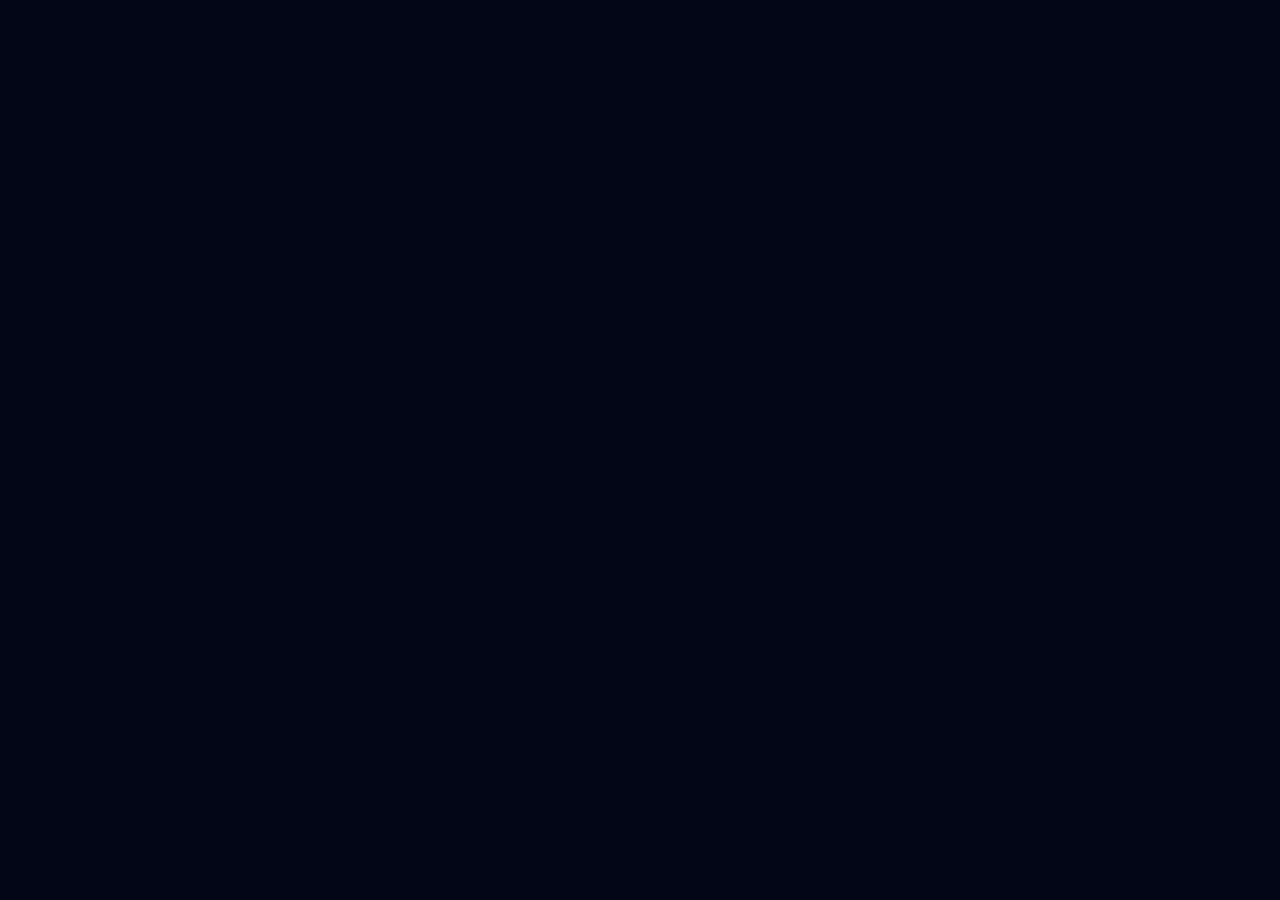
==== index.html @ 446ee35f "added no cache for md content" ====
<!doctype html>
<html lang="en" class="dark scroll-smooth">

<head>
  <meta charset="UTF-8" />
  <meta name="viewport" content="width=device-width, initial-scale=1.0" />
  <meta http-equiv="Cache-Control" content="no-cache, no-store, must-revalidate" />
  <meta http-equiv="Pragma" content="no-cache" />
  <meta http-equiv="Expires" content="0" />
  <title>CVPPA 2026 Workshop</title>
  <script type="module" crossorigin src="/assets/index-CackRvI7.js"></script>
  <link rel="stylesheet" crossorigin href="/assets/index-BzkbfBLU.css">
</head>

<body>
  <div id="root"></div>
</body>

</html>
---- assets/index-BzkbfBLU.css ----
*,:before,:after,::backdrop{--tw-border-spacing-x:0;--tw-border-spacing-y:0;--tw-translate-x:0;--tw-translate-y:0;--tw-rotate:0;--tw-skew-x:0;--tw-skew-y:0;--tw-scale-x:1;--tw-scale-y:1;--tw-pan-x: ;--tw-pan-y: ;--tw-pinch-zoom: ;--tw-scroll-snap-strictness:proximity;--tw-gradient-from-position: ;--tw-gradient-via-position: ;--tw-gradient-to-position: ;--tw-ordinal: ;--tw-slashed-zero: ;--tw-numeric-figure: ;--tw-numeric-spacing: ;--tw-numeric-fraction: ;--tw-ring-inset: ;--tw-ring-offset-width:0px;--tw-ring-offset-color:#fff;--tw-ring-color:#3b82f680;--tw-ring-offset-shadow:0 0 #0000;--tw-ring-shadow:0 0 #0000;--tw-shadow:0 0 #0000;--tw-shadow-colored:0 0 #0000;--tw-blur: ;--tw-brightness: ;--tw-contrast: ;--tw-grayscale: ;--tw-hue-rotate: ;--tw-invert: ;--tw-saturate: ;--tw-sepia: ;--tw-drop-shadow: ;--tw-backdrop-blur: ;--tw-backdrop-brightness: ;--tw-backdrop-contrast: ;--tw-backdrop-grayscale: ;--tw-backdrop-hue-rotate: ;--tw-backdrop-invert: ;--tw-backdrop-opacity: ;--tw-backdrop-saturate: ;--tw-backdrop-sepia: ;--tw-contain-size: ;--tw-contain-layout: ;--tw-contain-paint: ;--tw-contain-style: }*,:before,:after{box-sizing:border-box;border:0 solid #e5e7eb}:before,:after{--tw-content:""}html,:host{-webkit-text-size-adjust:100%;tab-size:4;font-feature-settings:normal;font-variation-settings:normal;-webkit-tap-highlight-color:transparent;font-family:ui-sans-serif,system-ui,sans-serif,Apple Color Emoji,Segoe UI Emoji,Segoe UI Symbol,Noto Color Emoji;line-height:1.5}body{line-height:inherit;margin:0}hr{height:0;color:inherit;border-top-width:1px}abbr:where([title]){-webkit-text-decoration:underline dotted;text-decoration:underline dotted}h1,h2,h3,h4,h5,h6{font-size:inherit;font-weight:inherit}a{color:inherit;-webkit-text-decoration:inherit;text-decoration:inherit}b,strong{font-weight:bolder}code,kbd,samp,pre{font-feature-settings:normal;font-variation-settings:normal;font-family:ui-monospace,SFMono-Regular,Menlo,Monaco,Consolas,Liberation Mono,Courier New,monospace;font-size:1em}small{font-size:80%}sub,sup{vertical-align:baseline;font-size:75%;line-height:0;position:relative}sub{bottom:-.25em}sup{top:-.5em}table{text-indent:0;border-color:inherit;border-collapse:collapse}button,input,optgroup,select,textarea{font-feature-settings:inherit;font-variation-settings:inherit;font-family:inherit;font-size:100%;font-weight:inherit;line-height:inherit;letter-spacing:inherit;color:inherit;margin:0;padding:0}button,select{text-transform:none}button,input:where([type=button]),input:where([type=reset]),input:where([type=submit]){-webkit-appearance:button;background-color:#0000;background-image:none}:-moz-focusring{outline:auto}:-moz-ui-invalid{box-shadow:none}progress{vertical-align:baseline}::-webkit-inner-spin-button{height:auto}::-webkit-outer-spin-button{height:auto}[type=search]{-webkit-appearance:textfield;outline-offset:-2px}::-webkit-search-decoration{-webkit-appearance:none}::-webkit-file-upload-button{-webkit-appearance:button;font:inherit}summary{display:list-item}blockquote,dl,dd,h1,h2,h3,h4,h5,h6,hr,figure,p,pre{margin:0}fieldset{margin:0;padding:0}legend{padding:0}ol,ul,menu{margin:0;padding:0;list-style:none}dialog{padding:0}textarea{resize:vertical}input::-moz-placeholder{opacity:1;color:#9ca3af}textarea::-moz-placeholder{opacity:1;color:#9ca3af}input::placeholder,textarea::placeholder{opacity:1;color:#9ca3af}button,[role=button]{cursor:pointer}:disabled{cursor:default}img,svg,video,canvas,audio,iframe,embed,object{vertical-align:middle;display:block}img,video{max-width:100%;height:auto}[hidden]:where(:not([hidden=until-found])){display:none}body{--tw-bg-opacity:1;background-color:rgb(255 255 255/var(--tw-bg-opacity,1));--tw-text-opacity:1;min-height:100vh;color:rgb(15 23 42/var(--tw-text-opacity,1));transition-property:color,background-color,border-color,text-decoration-color,fill,stroke;transition-duration:.3s;transition-timing-function:cubic-bezier(.4,0,.2,1);overflow-x:hidden}body:is(.dark *){--tw-bg-opacity:1;background-color:rgb(2 6 23/var(--tw-bg-opacity,1));--tw-text-opacity:1;color:rgb(241 245 249/var(--tw-text-opacity,1))}.sr-only{clip:rect(0, 0, 0, 0);white-space:nowrap;border-width:0;width:1px;height:1px;margin:-1px;padding:0;position:absolute;overflow:hidden}.sticky{position:sticky}.top-0{top:0}.z-50{z-index:50}.mx-auto{margin-left:auto;margin-right:auto}.my-10{margin-top:2.5rem;margin-bottom:2.5rem}.my-6{margin-top:1.5rem;margin-bottom:1.5rem}.my-8{margin-top:2rem;margin-bottom:2rem}.mb-0{margin-bottom:0}.mb-10{margin-bottom:2.5rem}.mb-3{margin-bottom:.75rem}.mb-4{margin-bottom:1rem}.mb-6{margin-bottom:1.5rem}.mb-8{margin-bottom:2rem}.ml-10{margin-left:2.5rem}.mt-12{margin-top:3rem}.mt-2{margin-top:.5rem}.mt-8{margin-top:2rem}.block{display:block}.inline-block{display:inline-block}.flex{display:flex}.inline-flex{display:inline-flex}.table{display:table}.grid{display:grid}.hidden{display:none}.h-16{height:4rem}.h-8{height:2rem}.h-\[250px\]{height:250px}.min-h-screen{min-height:100vh}.w-8{width:2rem}.w-\[250px\]{width:250px}.w-full{width:100%}.min-w-0{min-width:0}.min-w-full{min-width:100%}.max-w-7xl{max-width:80rem}.max-w-none{max-width:none}.flex-1{flex:1}.flex-shrink-0,.shrink-0{flex-shrink:0}@keyframes fadeIn{0%{opacity:0;transform:translateY(10px)}to{opacity:1;transform:none}}.animate-fadeIn{animation:.4s ease-out forwards fadeIn}@keyframes spin{to{transform:rotate(360deg)}}.animate-spin{animation:1s linear infinite spin}.scroll-mt-24{scroll-margin-top:6rem}.list-decimal{list-style-type:decimal}.list-disc{list-style-type:disc}.grid-cols-1{grid-template-columns:repeat(1,minmax(0,1fr))}.flex-col{flex-direction:column}.items-start{align-items:flex-start}.items-center{align-items:center}.justify-center{justify-content:center}.justify-between{justify-content:space-between}.gap-5{gap:1.25rem}.gap-8{gap:2rem}.space-x-2>:not([hidden])~:not([hidden]){--tw-space-x-reverse:0;margin-right:calc(.5rem * var(--tw-space-x-reverse));margin-left:calc(.5rem * calc(1 - var(--tw-space-x-reverse)))}.space-x-4>:not([hidden])~:not([hidden]){--tw-space-x-reverse:0;margin-right:calc(1rem * var(--tw-space-x-reverse));margin-left:calc(1rem * calc(1 - var(--tw-space-x-reverse)))}.space-y-1>:not([hidden])~:not([hidden]){--tw-space-y-reverse:0;margin-top:calc(.25rem * calc(1 - var(--tw-space-y-reverse)));margin-bottom:calc(.25rem * var(--tw-space-y-reverse))}.space-y-2>:not([hidden])~:not([hidden]){--tw-space-y-reverse:0;margin-top:calc(.5rem * calc(1 - var(--tw-space-y-reverse)));margin-bottom:calc(.5rem * var(--tw-space-y-reverse))}.space-y-3>:not([hidden])~:not([hidden]){--tw-space-y-reverse:0;margin-top:calc(.75rem * calc(1 - var(--tw-space-y-reverse)));margin-bottom:calc(.75rem * var(--tw-space-y-reverse))}.divide-y>:not([hidden])~:not([hidden]){--tw-divide-y-reverse:0;border-top-width:calc(1px * calc(1 - var(--tw-divide-y-reverse)));border-bottom-width:calc(1px * var(--tw-divide-y-reverse))}.divide-slate-200>:not([hidden])~:not([hidden]){--tw-divide-opacity:1;border-color:rgb(226 232 240/var(--tw-divide-opacity,1))}.overflow-x-auto{overflow-x:auto}.overflow-x-clip{overflow-x:clip}.scroll-smooth{scroll-behavior:smooth}.rounded{border-radius:.25rem}.rounded-2xl{border-radius:1rem}.rounded-full{border-radius:9999px}.rounded-lg{border-radius:.5rem}.rounded-md{border-radius:.375rem}.rounded-xl{border-radius:.75rem}.rounded-r-lg{border-top-right-radius:.5rem;border-bottom-right-radius:.5rem}.border{border-width:1px}.border-4{border-width:4px}.border-b{border-bottom-width:1px}.border-l-4{border-left-width:4px}.border-blue-500{--tw-border-opacity:1;border-color:rgb(59 130 246/var(--tw-border-opacity,1))}.border-slate-200{--tw-border-opacity:1;border-color:rgb(226 232 240/var(--tw-border-opacity,1))}.border-slate-300{--tw-border-opacity:1;border-color:rgb(203 213 225/var(--tw-border-opacity,1))}.border-t-blue-600{--tw-border-opacity:1;border-top-color:rgb(37 99 235/var(--tw-border-opacity,1))}.bg-green-700{--tw-bg-opacity:1;background-color:rgb(21 128 61/var(--tw-bg-opacity,1))}.bg-red-50{--tw-bg-opacity:1;background-color:rgb(254 242 242/var(--tw-bg-opacity,1))}.bg-slate-100{--tw-bg-opacity:1;background-color:rgb(241 245 249/var(--tw-bg-opacity,1))}.bg-slate-50{--tw-bg-opacity:1;background-color:rgb(248 250 252/var(--tw-bg-opacity,1))}.bg-white{--tw-bg-opacity:1;background-color:rgb(255 255 255/var(--tw-bg-opacity,1))}.bg-white\/80{background-color:#fffc}.bg-gradient-to-r{background-image:linear-gradient(to right, var(--tw-gradient-stops))}.from-blue-600{--tw-gradient-from:#2563eb var(--tw-gradient-from-position);--tw-gradient-to:#2563eb00 var(--tw-gradient-to-position);--tw-gradient-stops:var(--tw-gradient-from), var(--tw-gradient-to)}.to-indigo-600{--tw-gradient-to:#4f46e5 var(--tw-gradient-to-position)}.bg-clip-text{-webkit-background-clip:text;background-clip:text}.object-cover{-o-object-fit:cover;object-fit:cover}.p-2{padding:.5rem}.p-4{padding:1rem}.p-6{padding:1.5rem}.px-1\.5{padding-left:.375rem;padding-right:.375rem}.px-2{padding-left:.5rem;padding-right:.5rem}.px-3{padding-left:.75rem;padding-right:.75rem}.px-4{padding-left:1rem;padding-right:1rem}.px-5{padding-left:1.25rem;padding-right:1.25rem}.py-0\.5{padding-top:.125rem;padding-bottom:.125rem}.py-1{padding-top:.25rem;padding-bottom:.25rem}.py-2{padding-top:.5rem;padding-bottom:.5rem}.py-20{padding-top:5rem;padding-bottom:5rem}.py-4{padding-top:1rem;padding-bottom:1rem}.py-8{padding-top:2rem;padding-bottom:2rem}.pb-2{padding-bottom:.5rem}.pb-3{padding-bottom:.75rem}.pl-2{padding-left:.5rem}.pl-4{padding-left:1rem}.pl-6{padding-left:1.5rem}.pt-2{padding-top:.5rem}.text-left{text-align:left}.text-center{text-align:center}.font-mono{font-family:ui-monospace,SFMono-Regular,Menlo,Monaco,Consolas,Liberation Mono,Courier New,monospace}.font-sans{font-family:ui-sans-serif,system-ui,sans-serif,Apple Color Emoji,Segoe UI Emoji,Segoe UI Symbol,Noto Color Emoji}.text-2xl{font-size:1.5rem;line-height:2rem}.text-4xl{font-size:2.25rem;line-height:2.5rem}.text-base{font-size:1rem;line-height:1.5rem}.text-lg{font-size:1.125rem;line-height:1.75rem}.text-sm{font-size:.875rem;line-height:1.25rem}.text-xl{font-size:1.25rem;line-height:1.75rem}.font-bold{font-weight:700}.font-extrabold{font-weight:800}.font-medium{font-weight:500}.font-semibold{font-weight:600}.uppercase{text-transform:uppercase}.italic{font-style:italic}.leading-relaxed{line-height:1.625}.tracking-tight{letter-spacing:-.025em}.tracking-wider{letter-spacing:.05em}.text-blue-600{--tw-text-opacity:1;color:rgb(37 99 235/var(--tw-text-opacity,1))}.text-pink-600{--tw-text-opacity:1;color:rgb(219 39 119/var(--tw-text-opacity,1))}.text-red-700{--tw-text-opacity:1;color:rgb(185 28 28/var(--tw-text-opacity,1))}.text-red-800{--tw-text-opacity:1;color:rgb(153 27 27/var(--tw-text-opacity,1))}.text-slate-400{--tw-text-opacity:1;color:rgb(148 163 184/var(--tw-text-opacity,1))}.text-slate-500{--tw-text-opacity:1;color:rgb(100 116 139/var(--tw-text-opacity,1))}.text-slate-600{--tw-text-opacity:1;color:rgb(71 85 105/var(--tw-text-opacity,1))}.text-slate-700{--tw-text-opacity:1;color:rgb(51 65 85/var(--tw-text-opacity,1))}.text-slate-800{--tw-text-opacity:1;color:rgb(30 41 59/var(--tw-text-opacity,1))}.text-slate-900{--tw-text-opacity:1;color:rgb(15 23 42/var(--tw-text-opacity,1))}.text-transparent{color:#0000}.text-white{--tw-text-opacity:1;color:rgb(255 255 255/var(--tw-text-opacity,1))}.shadow-sm{--tw-shadow:0 1px 2px 0 #0000000d;--tw-shadow-colored:0 1px 2px 0 var(--tw-shadow-color);box-shadow:var(--tw-ring-offset-shadow,0 0 #0000), var(--tw-ring-shadow,0 0 #0000), var(--tw-shadow)}.ring-4{--tw-ring-offset-shadow:var(--tw-ring-inset) 0 0 0 var(--tw-ring-offset-width) var(--tw-ring-offset-color);--tw-ring-shadow:var(--tw-ring-inset) 0 0 0 calc(4px + var(--tw-ring-offset-width)) var(--tw-ring-color);box-shadow:var(--tw-ring-offset-shadow), var(--tw-ring-shadow), var(--tw-shadow,0 0 #0000)}.ring-slate-200{--tw-ring-opacity:1;--tw-ring-color:rgb(226 232 240/var(--tw-ring-opacity,1))}.backdrop-blur-md{--tw-backdrop-blur:blur(12px);-webkit-backdrop-filter:var(--tw-backdrop-blur) var(--tw-backdrop-brightness) var(--tw-backdrop-contrast) var(--tw-backdrop-grayscale) var(--tw-backdrop-hue-rotate) var(--tw-backdrop-invert) var(--tw-backdrop-opacity) var(--tw-backdrop-saturate) var(--tw-backdrop-sepia);backdrop-filter:var(--tw-backdrop-blur) var(--tw-backdrop-brightness) var(--tw-backdrop-contrast) var(--tw-backdrop-grayscale) var(--tw-backdrop-hue-rotate) var(--tw-backdrop-invert) var(--tw-backdrop-opacity) var(--tw-backdrop-saturate) var(--tw-backdrop-sepia)}.transition-colors{transition-property:color,background-color,border-color,text-decoration-color,fill,stroke;transition-duration:.15s;transition-timing-function:cubic-bezier(.4,0,.2,1)}.transition-shadow{transition-property:box-shadow;transition-duration:.15s;transition-timing-function:cubic-bezier(.4,0,.2,1)}.duration-200{transition-duration:.2s}.duration-300{transition-duration:.3s}.hover\:bg-green-800:hover{--tw-bg-opacity:1;background-color:rgb(22 101 52/var(--tw-bg-opacity,1))}.hover\:bg-slate-100:hover{--tw-bg-opacity:1;background-color:rgb(241 245 249/var(--tw-bg-opacity,1))}.hover\:bg-slate-50:hover{--tw-bg-opacity:1;background-color:rgb(248 250 252/var(--tw-bg-opacity,1))}.hover\:text-blue-600:hover{--tw-text-opacity:1;color:rgb(37 99 235/var(--tw-text-opacity,1))}.hover\:text-slate-500:hover{--tw-text-opacity:1;color:rgb(100 116 139/var(--tw-text-opacity,1))}.hover\:text-slate-900:hover{--tw-text-opacity:1;color:rgb(15 23 42/var(--tw-text-opacity,1))}.hover\:underline:hover{text-decoration-line:underline}.hover\:shadow-lg:hover{--tw-shadow:0 10px 15px -3px #0000001a, 0 4px 6px -4px #0000001a;--tw-shadow-colored:0 10px 15px -3px var(--tw-shadow-color), 0 4px 6px -4px var(--tw-shadow-color);box-shadow:var(--tw-ring-offset-shadow,0 0 #0000), var(--tw-ring-shadow,0 0 #0000), var(--tw-shadow)}.focus\:outline-none:focus{outline-offset:2px;outline:2px solid #0000}.active\:text-blue-500:active{--tw-text-opacity:1;color:rgb(59 130 246/var(--tw-text-opacity,1))}.dark\:divide-slate-700:is(.dark *)>:not([hidden])~:not([hidden]){--tw-divide-opacity:1;border-color:rgb(51 65 85/var(--tw-divide-opacity,1))}.dark\:border-slate-700:is(.dark *){--tw-border-opacity:1;border-color:rgb(51 65 85/var(--tw-border-opacity,1))}.dark\:border-slate-800:is(.dark *){--tw-border-opacity:1;border-color:rgb(30 41 59/var(--tw-border-opacity,1))}.dark\:border-t-blue-500:is(.dark *){--tw-border-opacity:1;border-top-color:rgb(59 130 246/var(--tw-border-opacity,1))}.dark\:bg-red-900\/20:is(.dark *){background-color:#7f1d1d33}.dark\:bg-slate-800:is(.dark *){--tw-bg-opacity:1;background-color:rgb(30 41 59/var(--tw-bg-opacity,1))}.dark\:bg-slate-900:is(.dark *){--tw-bg-opacity:1;background-color:rgb(15 23 42/var(--tw-bg-opacity,1))}.dark\:bg-slate-900\/50:is(.dark *){background-color:#0f172a80}.dark\:bg-slate-950:is(.dark *){--tw-bg-opacity:1;background-color:rgb(2 6 23/var(--tw-bg-opacity,1))}.dark\:bg-slate-950\/80:is(.dark *){background-color:#020617cc}.dark\:from-blue-400:is(.dark *){--tw-gradient-from:#60a5fa var(--tw-gradient-from-position);--tw-gradient-to:#60a5fa00 var(--tw-gradient-to-position);--tw-gradient-stops:var(--tw-gradient-from), var(--tw-gradient-to)}.dark\:to-indigo-400:is(.dark *){--tw-gradient-to:#818cf8 var(--tw-gradient-to-position)}.dark\:text-blue-400:is(.dark *){--tw-text-opacity:1;color:rgb(96 165 250/var(--tw-text-opacity,1))}.dark\:text-pink-400:is(.dark *){--tw-text-opacity:1;color:rgb(244 114 182/var(--tw-text-opacity,1))}.dark\:text-red-300:is(.dark *){--tw-text-opacity:1;color:rgb(252 165 165/var(--tw-text-opacity,1))}.dark\:text-red-400:is(.dark *){--tw-text-opacity:1;color:rgb(248 113 113/var(--tw-text-opacity,1))}.dark\:text-slate-100:is(.dark *){--tw-text-opacity:1;color:rgb(241 245 249/var(--tw-text-opacity,1))}.dark\:text-slate-200:is(.dark *){--tw-text-opacity:1;color:rgb(226 232 240/var(--tw-text-opacity,1))}.dark\:text-slate-300:is(.dark *){--tw-text-opacity:1;color:rgb(203 213 225/var(--tw-text-opacity,1))}.dark\:text-slate-400:is(.dark *){--tw-text-opacity:1;color:rgb(148 163 184/var(--tw-text-opacity,1))}.dark\:text-white:is(.dark *){--tw-text-opacity:1;color:rgb(255 255 255/var(--tw-text-opacity,1))}.dark\:ring-slate-700:is(.dark *){--tw-ring-opacity:1;--tw-ring-color:rgb(51 65 85/var(--tw-ring-opacity,1))}.dark\:hover\:bg-slate-800:hover:is(.dark *){--tw-bg-opacity:1;background-color:rgb(30 41 59/var(--tw-bg-opacity,1))}.dark\:hover\:bg-slate-800\/50:hover:is(.dark *){background-color:#1e293b80}.dark\:hover\:text-blue-400:hover:is(.dark *){--tw-text-opacity:1;color:rgb(96 165 250/var(--tw-text-opacity,1))}.dark\:hover\:text-white:hover:is(.dark *){--tw-text-opacity:1;color:rgb(255 255 255/var(--tw-text-opacity,1))}.dark\:hover\:shadow-slate-900:hover:is(.dark *){--tw-shadow-color:#0f172a;--tw-shadow:var(--tw-shadow-colored)}@media (width>=640px){.sm\:px-3{padding-left:.75rem;padding-right:.75rem}.sm\:px-6{padding-left:1.5rem;padding-right:1.5rem}}@media (width>=768px){.md\:sticky{position:sticky}.md\:top-24{top:6rem}.md\:block{display:block}.md\:hidden{display:none}.md\:w-64{width:16rem}.md\:grid-cols-2{grid-template-columns:repeat(2,minmax(0,1fr))}.md\:flex-row{flex-direction:row}.md\:py-12{padding-top:3rem;padding-bottom:3rem}.md\:text-2xl{font-size:1.5rem;line-height:2rem}.md\:text-3xl{font-size:1.875rem;line-height:2.25rem}.md\:text-5xl{font-size:3rem;line-height:1}.md\:text-lg{font-size:1.125rem;line-height:1.75rem}}@media (width>=1024px){.lg\:w-72{width:18rem}.lg\:gap-12{gap:3rem}.lg\:px-8{padding-left:2rem;padding-right:2rem}}
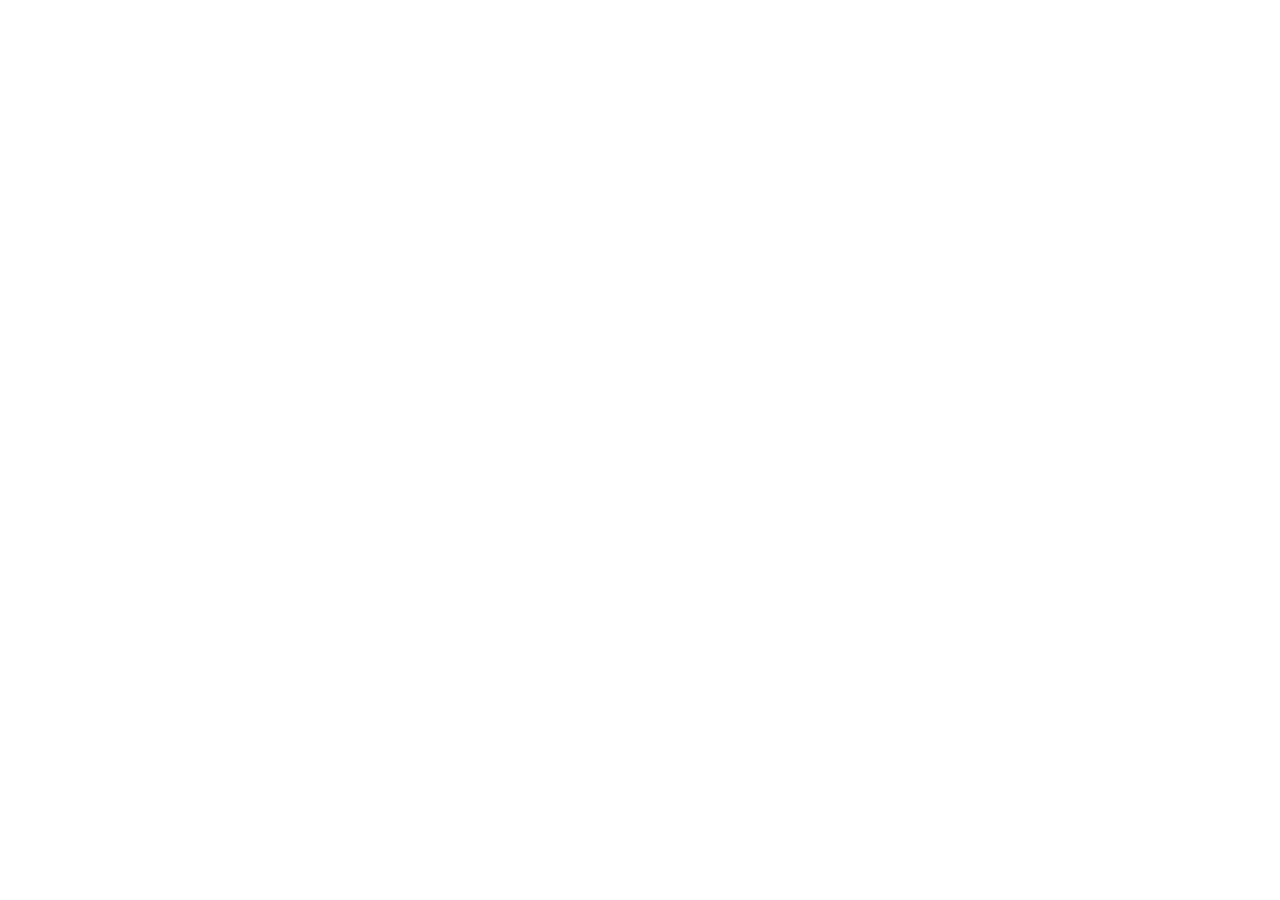
==== commit 58d776b1: "added buzzspot challenge links" ====
--- a/index.html
+++ b/index.html
@@ -8,8 +8,8 @@
   <meta http-equiv="Pragma" content="no-cache" />
   <meta http-equiv="Expires" content="0" />
   <title>CVPPA 2026 Workshop</title>
-  <script type="module" crossorigin src="/assets/index-CackRvI7.js"></script>
-  <link rel="stylesheet" crossorigin href="/assets/index-BzkbfBLU.css">
+  <script type="module" crossorigin src="/assets/index-B5-4B3Ad.js"></script>
+  <link rel="stylesheet" crossorigin href="/assets/index-DQY5lUox.css">
 </head>
 
 <body>
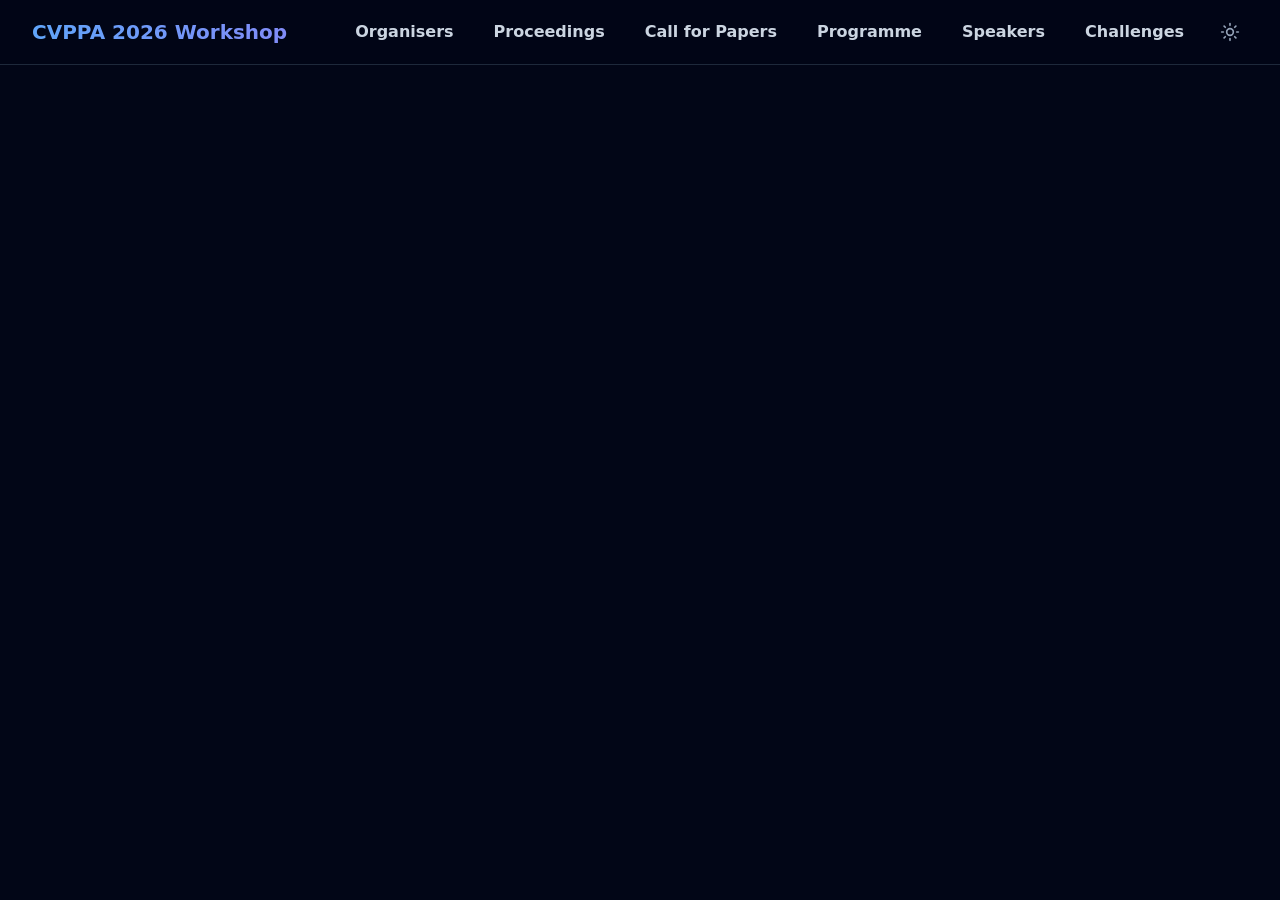
==== commit f546fd31: "List of accepted papers / ext abstracts released" ====
--- a/index.html
+++ b/index.html
@@ -8,8 +8,8 @@
   <meta http-equiv="Pragma" content="no-cache" />
   <meta http-equiv="Expires" content="0" />
   <title>CVPPA 2026 Workshop</title>
-  <script type="module" crossorigin src="/assets/index-B5-4B3Ad.js"></script>
-  <link rel="stylesheet" crossorigin href="/assets/index-DQY5lUox.css">
+  <script type="module" crossorigin src="/assets/index-CuAEY5ga.js"></script>
+  <link rel="stylesheet" crossorigin href="/assets/index-DU4H7j2f.css">
 </head>
 
 <body>
--- a/assets/index-DU4H7j2f.css
+++ b/assets/index-DU4H7j2f.css
@@ -0,0 +1 @@
+*,:before,:after,::backdrop{--tw-border-spacing-x:0;--tw-border-spacing-y:0;--tw-translate-x:0;--tw-translate-y:0;--tw-rotate:0;--tw-skew-x:0;--tw-skew-y:0;--tw-scale-x:1;--tw-scale-y:1;--tw-pan-x: ;--tw-pan-y: ;--tw-pinch-zoom: ;--tw-scroll-snap-strictness:proximity;--tw-gradient-from-position: ;--tw-gradient-via-position: ;--tw-gradient-to-position: ;--tw-ordinal: ;--tw-slashed-zero: ;--tw-numeric-figure: ;--tw-numeric-spacing: ;--tw-numeric-fraction: ;--tw-ring-inset: ;--tw-ring-offset-width:0px;--tw-ring-offset-color:#fff;--tw-ring-color:#3b82f680;--tw-ring-offset-shadow:0 0 #0000;--tw-ring-shadow:0 0 #0000;--tw-shadow:0 0 #0000;--tw-shadow-colored:0 0 #0000;--tw-blur: ;--tw-brightness: ;--tw-contrast: ;--tw-grayscale: ;--tw-hue-rotate: ;--tw-invert: ;--tw-saturate: ;--tw-sepia: ;--tw-drop-shadow: ;--tw-backdrop-blur: ;--tw-backdrop-brightness: ;--tw-backdrop-contrast: ;--tw-backdrop-grayscale: ;--tw-backdrop-hue-rotate: ;--tw-backdrop-invert: ;--tw-backdrop-opacity: ;--tw-backdrop-saturate: ;--tw-backdrop-sepia: ;--tw-contain-size: ;--tw-contain-layout: ;--tw-contain-paint: ;--tw-contain-style: }*,:before,:after{box-sizing:border-box;border:0 solid #e5e7eb}:before,:after{--tw-content:""}html,:host{-webkit-text-size-adjust:100%;tab-size:4;font-feature-settings:normal;font-variation-settings:normal;-webkit-tap-highlight-color:transparent;font-family:ui-sans-serif,system-ui,sans-serif,Apple Color Emoji,Segoe UI Emoji,Segoe UI Symbol,Noto Color Emoji;line-height:1.5}body{line-height:inherit;margin:0}hr{height:0;color:inherit;border-top-width:1px}abbr:where([title]){-webkit-text-decoration:underline dotted;text-decoration:underline dotted}h1,h2,h3,h4,h5,h6{font-size:inherit;font-weight:inherit}a{color:inherit;-webkit-text-decoration:inherit;text-decoration:inherit}b,strong{font-weight:bolder}code,kbd,samp,pre{font-feature-settings:normal;font-variation-settings:normal;font-family:ui-monospace,SFMono-Regular,Menlo,Monaco,Consolas,Liberation Mono,Courier New,monospace;font-size:1em}small{font-size:80%}sub,sup{vertical-align:baseline;font-size:75%;line-height:0;position:relative}sub{bottom:-.25em}sup{top:-.5em}table{text-indent:0;border-color:inherit;border-collapse:collapse}button,input,optgroup,select,textarea{font-feature-settings:inherit;font-variation-settings:inherit;font-family:inherit;font-size:100%;font-weight:inherit;line-height:inherit;letter-spacing:inherit;color:inherit;margin:0;padding:0}button,select{text-transform:none}button,input:where([type=button]),input:where([type=reset]),input:where([type=submit]){-webkit-appearance:button;background-color:#0000;background-image:none}:-moz-focusring{outline:auto}:-moz-ui-invalid{box-shadow:none}progress{vertical-align:baseline}::-webkit-inner-spin-button{height:auto}::-webkit-outer-spin-button{height:auto}[type=search]{-webkit-appearance:textfield;outline-offset:-2px}::-webkit-search-decoration{-webkit-appearance:none}::-webkit-file-upload-button{-webkit-appearance:button;font:inherit}summary{display:list-item}blockquote,dl,dd,h1,h2,h3,h4,h5,h6,hr,figure,p,pre{margin:0}fieldset{margin:0;padding:0}legend{padding:0}ol,ul,menu{margin:0;padding:0;list-style:none}dialog{padding:0}textarea{resize:vertical}input::-moz-placeholder{opacity:1;color:#9ca3af}textarea::-moz-placeholder{opacity:1;color:#9ca3af}input::placeholder,textarea::placeholder{opacity:1;color:#9ca3af}button,[role=button]{cursor:pointer}:disabled{cursor:default}img,svg,video,canvas,audio,iframe,embed,object{vertical-align:middle;display:block}img,video{max-width:100%;height:auto}[hidden]:where(:not([hidden=until-found])){display:none}body{--tw-bg-opacity:1;background-color:rgb(255 255 255/var(--tw-bg-opacity,1));--tw-text-opacity:1;min-height:100vh;color:rgb(15 23 42/var(--tw-text-opacity,1));transition-property:color,background-color,border-color,text-decoration-color,fill,stroke;transition-duration:.3s;transition-timing-function:cubic-bezier(.4,0,.2,1);overflow-x:hidden}body:is(.dark *){--tw-bg-opacity:1;background-color:rgb(2 6 23/var(--tw-bg-opacity,1));--tw-text-opacity:1;color:rgb(241 245 249/var(--tw-text-opacity,1))}.sr-only{clip:rect(0, 0, 0, 0);white-space:nowrap;border-width:0;width:1px;height:1px;margin:-1px;padding:0;position:absolute;overflow:hidden}.pointer-events-none{pointer-events:none}.absolute{position:absolute}.relative{position:relative}.sticky{position:sticky}.bottom-full{bottom:100%}.left-1\/2{left:50%}.top-0{top:0}.z-50{z-index:50}.mx-auto{margin-left:auto;margin-right:auto}.my-10{margin-top:2.5rem;margin-bottom:2.5rem}.my-6{margin-top:1.5rem;margin-bottom:1.5rem}.my-8{margin-top:2rem;margin-bottom:2rem}.-mt-1{margin-top:-.25rem}.mb-0{margin-bottom:0}.mb-10{margin-bottom:2.5rem}.mb-12{margin-bottom:3rem}.mb-2{margin-bottom:.5rem}.mb-3{margin-bottom:.75rem}.mb-4{margin-bottom:1rem}.mb-6{margin-bottom:1.5rem}.mb-8{margin-bottom:2rem}.ml-10{margin-left:2.5rem}.mt-12{margin-top:3rem}.mt-2{margin-top:.5rem}.mt-6{margin-top:1.5rem}.mt-8{margin-top:2rem}.block{display:block}.inline-block{display:inline-block}.flex{display:flex}.inline-flex{display:inline-flex}.table{display:table}.grid{display:grid}.hidden{display:none}.h-16{height:4rem}.h-2{height:.5rem}.h-8{height:2rem}.h-\[250px\]{height:250px}.min-h-screen{min-height:100vh}.w-2{width:.5rem}.w-8{width:2rem}.w-\[250px\]{width:250px}.w-full{width:100%}.w-max{width:max-content}.min-w-0{min-width:0}.min-w-full{min-width:100%}.max-w-7xl{max-width:80rem}.max-w-none{max-width:none}.max-w-xs{max-width:20rem}.flex-1{flex:1}.flex-shrink-0,.shrink-0{flex-shrink:0}.-translate-x-1\/2{--tw-translate-x:-50%;transform:translate(var(--tw-translate-x), var(--tw-translate-y)) rotate(var(--tw-rotate)) skewX(var(--tw-skew-x)) skewY(var(--tw-skew-y)) scaleX(var(--tw-scale-x)) scaleY(var(--tw-scale-y))}.rotate-45{--tw-rotate:45deg;transform:translate(var(--tw-translate-x), var(--tw-translate-y)) rotate(var(--tw-rotate)) skewX(var(--tw-skew-x)) skewY(var(--tw-skew-y)) scaleX(var(--tw-scale-x)) scaleY(var(--tw-scale-y))}@keyframes fadeIn{0%{opacity:0;transform:translateY(10px)}to{opacity:1;transform:none}}.animate-fadeIn{animation:.4s ease-out forwards fadeIn}@keyframes spin{to{transform:rotate(360deg)}}.animate-spin{animation:1s linear infinite spin}.cursor-help{cursor:help}.scroll-mt-24{scroll-margin-top:6rem}.list-decimal{list-style-type:decimal}.list-disc{list-style-type:disc}.grid-cols-1{grid-template-columns:repeat(1,minmax(0,1fr))}.flex-col{flex-direction:column}.flex-wrap{flex-wrap:wrap}.items-start{align-items:flex-start}.items-center{align-items:center}.justify-center{justify-content:center}.justify-between{justify-content:space-between}.gap-1\.5{gap:.375rem}.gap-2{gap:.5rem}.gap-5{gap:1.25rem}.gap-8{gap:2rem}.gap-x-1\.5{-moz-column-gap:.375rem;column-gap:.375rem}.gap-y-1{row-gap:.25rem}.space-x-2>:not([hidden])~:not([hidden]){--tw-space-x-reverse:0;margin-right:calc(.5rem * var(--tw-space-x-reverse));margin-left:calc(.5rem * calc(1 - var(--tw-space-x-reverse)))}.space-x-4>:not([hidden])~:not([hidden]){--tw-space-x-reverse:0;margin-right:calc(1rem * var(--tw-space-x-reverse));margin-left:calc(1rem * calc(1 - var(--tw-space-x-reverse)))}.space-y-1>:not([hidden])~:not([hidden]){--tw-space-y-reverse:0;margin-top:calc(.25rem * calc(1 - var(--tw-space-y-reverse)));margin-bottom:calc(.25rem * var(--tw-space-y-reverse))}.space-y-2>:not([hidden])~:not([hidden]){--tw-space-y-reverse:0;margin-top:calc(.5rem * calc(1 - var(--tw-space-y-reverse)));margin-bottom:calc(.5rem * var(--tw-space-y-reverse))}.space-y-3>:not([hidden])~:not([hidden]){--tw-space-y-reverse:0;margin-top:calc(.75rem * calc(1 - var(--tw-space-y-reverse)));margin-bottom:calc(.75rem * var(--tw-space-y-reverse))}.space-y-4>:not([hidden])~:not([hidden]){--tw-space-y-reverse:0;margin-top:calc(1rem * calc(1 - var(--tw-space-y-reverse)));margin-bottom:calc(1rem * var(--tw-space-y-reverse))}.divide-y>:not([hidden])~:not([hidden]){--tw-divide-y-reverse:0;border-top-width:calc(1px * calc(1 - var(--tw-divide-y-reverse)));border-bottom-width:calc(1px * var(--tw-divide-y-reverse))}.divide-slate-200>:not([hidden])~:not([hidden]){--tw-divide-opacity:1;border-color:rgb(226 232 240/var(--tw-divide-opacity,1))}.overflow-x-auto{overflow-x:auto}.overflow-x-clip{overflow-x:clip}.scroll-smooth{scroll-behavior:smooth}.whitespace-normal{white-space:normal}.rounded{border-radius:.25rem}.rounded-2xl{border-radius:1rem}.rounded-full{border-radius:9999px}.rounded-lg{border-radius:.5rem}.rounded-md{border-radius:.375rem}.rounded-xl{border-radius:.75rem}.rounded-r-lg{border-top-right-radius:.5rem;border-bottom-right-radius:.5rem}.border{border-width:1px}.border-4{border-width:4px}.border-b{border-bottom-width:1px}.border-l-4{border-left-width:4px}.border-r{border-right-width:1px}.border-blue-200{--tw-border-opacity:1;border-color:rgb(191 219 254/var(--tw-border-opacity,1))}.border-blue-500{--tw-border-opacity:1;border-color:rgb(59 130 246/var(--tw-border-opacity,1))}.border-slate-200{--tw-border-opacity:1;border-color:rgb(226 232 240/var(--tw-border-opacity,1))}.border-slate-300{--tw-border-opacity:1;border-color:rgb(203 213 225/var(--tw-border-opacity,1))}.border-slate-700{--tw-border-opacity:1;border-color:rgb(51 65 85/var(--tw-border-opacity,1))}.border-t-blue-600{--tw-border-opacity:1;border-top-color:rgb(37 99 235/var(--tw-border-opacity,1))}.bg-blue-50{--tw-bg-opacity:1;background-color:rgb(239 246 255/var(--tw-bg-opacity,1))}.bg-blue-700{--tw-bg-opacity:1;background-color:rgb(29 78 216/var(--tw-bg-opacity,1))}.bg-emerald-700{--tw-bg-opacity:1;background-color:rgb(4 120 87/var(--tw-bg-opacity,1))}.bg-green-700{--tw-bg-opacity:1;background-color:rgb(21 128 61/var(--tw-bg-opacity,1))}.bg-orange-700{--tw-bg-opacity:1;background-color:rgb(194 65 12/var(--tw-bg-opacity,1))}.bg-red-50{--tw-bg-opacity:1;background-color:rgb(254 242 242/var(--tw-bg-opacity,1))}.bg-slate-100{--tw-bg-opacity:1;background-color:rgb(241 245 249/var(--tw-bg-opacity,1))}.bg-slate-50{--tw-bg-opacity:1;background-color:rgb(248 250 252/var(--tw-bg-opacity,1))}.bg-slate-900{--tw-bg-opacity:1;background-color:rgb(15 23 42/var(--tw-bg-opacity,1))}.bg-white{--tw-bg-opacity:1;background-color:rgb(255 255 255/var(--tw-bg-opacity,1))}.bg-white\/80{background-color:#fffc}.bg-gradient-to-r{background-image:linear-gradient(to right, var(--tw-gradient-stops))}.from-blue-600{--tw-gradient-from:#2563eb var(--tw-gradient-from-position);--tw-gradient-to:#2563eb00 var(--tw-gradient-to-position);--tw-gradient-stops:var(--tw-gradient-from), var(--tw-gradient-to)}.to-indigo-600{--tw-gradient-to:#4f46e5 var(--tw-gradient-to-position)}.bg-clip-text{-webkit-background-clip:text;background-clip:text}.object-cover{-o-object-fit:cover;object-fit:cover}.p-2{padding:.5rem}.p-4{padding:1rem}.p-5{padding:1.25rem}.p-6{padding:1.5rem}.px-1\.5{padding-left:.375rem;padding-right:.375rem}.px-2{padding-left:.5rem;padding-right:.5rem}.px-2\.5{padding-left:.625rem;padding-right:.625rem}.px-3{padding-left:.75rem;padding-right:.75rem}.px-4{padding-left:1rem;padding-right:1rem}.px-5{padding-left:1.25rem;padding-right:1.25rem}.py-0\.5{padding-top:.125rem;padding-bottom:.125rem}.py-1{padding-top:.25rem;padding-bottom:.25rem}.py-2{padding-top:.5rem;padding-bottom:.5rem}.py-2\.5{padding-top:.625rem;padding-bottom:.625rem}.py-20{padding-top:5rem;padding-bottom:5rem}.py-4{padding-top:1rem;padding-bottom:1rem}.py-8{padding-top:2rem;padding-bottom:2rem}.pb-2{padding-bottom:.5rem}.pb-3{padding-bottom:.75rem}.pl-2{padding-left:.5rem}.pl-4{padding-left:1rem}.pl-6{padding-left:1.5rem}.pt-2{padding-top:.5rem}.text-left{text-align:left}.text-center{text-align:center}.font-mono{font-family:ui-monospace,SFMono-Regular,Menlo,Monaco,Consolas,Liberation Mono,Courier New,monospace}.font-sans{font-family:ui-sans-serif,system-ui,sans-serif,Apple Color Emoji,Segoe UI Emoji,Segoe UI Symbol,Noto Color Emoji}.text-2xl{font-size:1.5rem;line-height:2rem}.text-4xl{font-size:2.25rem;line-height:2.5rem}.text-base{font-size:1rem;line-height:1.5rem}.text-lg{font-size:1.125rem;line-height:1.75rem}.text-sm{font-size:.875rem;line-height:1.25rem}.text-xl{font-size:1.25rem;line-height:1.75rem}.text-xs{font-size:.75rem;line-height:1rem}.font-bold{font-weight:700}.font-extrabold{font-weight:800}.font-medium{font-weight:500}.font-semibold{font-weight:600}.uppercase{text-transform:uppercase}.italic{font-style:italic}.leading-relaxed{line-height:1.625}.leading-snug{line-height:1.375}.tracking-tight{letter-spacing:-.025em}.tracking-wider{letter-spacing:.05em}.text-blue-400{--tw-text-opacity:1;color:rgb(96 165 250/var(--tw-text-opacity,1))}.text-blue-600{--tw-text-opacity:1;color:rgb(37 99 235/var(--tw-text-opacity,1))}.text-blue-700{--tw-text-opacity:1;color:rgb(29 78 216/var(--tw-text-opacity,1))}.text-pink-600{--tw-text-opacity:1;color:rgb(219 39 119/var(--tw-text-opacity,1))}.text-red-700{--tw-text-opacity:1;color:rgb(185 28 28/var(--tw-text-opacity,1))}.text-red-800{--tw-text-opacity:1;color:rgb(153 27 27/var(--tw-text-opacity,1))}.text-slate-100{--tw-text-opacity:1;color:rgb(241 245 249/var(--tw-text-opacity,1))}.text-slate-400{--tw-text-opacity:1;color:rgb(148 163 184/var(--tw-text-opacity,1))}.text-slate-500{--tw-text-opacity:1;color:rgb(100 116 139/var(--tw-text-opacity,1))}.text-slate-600{--tw-text-opacity:1;color:rgb(71 85 105/var(--tw-text-opacity,1))}.text-slate-700{--tw-text-opacity:1;color:rgb(51 65 85/var(--tw-text-opacity,1))}.text-slate-800{--tw-text-opacity:1;color:rgb(30 41 59/var(--tw-text-opacity,1))}.text-slate-900{--tw-text-opacity:1;color:rgb(15 23 42/var(--tw-text-opacity,1))}.text-transparent{color:#0000}.text-white{--tw-text-opacity:1;color:rgb(255 255 255/var(--tw-text-opacity,1))}.decoration-slate-400{text-decoration-color:#94a3b8}.decoration-dotted{text-decoration-style:dotted}.underline-offset-4{text-underline-offset:4px}.shadow-sm{--tw-shadow:0 1px 2px 0 #0000000d;--tw-shadow-colored:0 1px 2px 0 var(--tw-shadow-color);box-shadow:var(--tw-ring-offset-shadow,0 0 #0000), var(--tw-ring-shadow,0 0 #0000), var(--tw-shadow)}.shadow-xl{--tw-shadow:0 20px 25px -5px #0000001a, 0 8px 10px -6px #0000001a;--tw-shadow-colored:0 20px 25px -5px var(--tw-shadow-color), 0 8px 10px -6px var(--tw-shadow-color);box-shadow:var(--tw-ring-offset-shadow,0 0 #0000), var(--tw-ring-shadow,0 0 #0000), var(--tw-shadow)}.ring-4{--tw-ring-offset-shadow:var(--tw-ring-inset) 0 0 0 var(--tw-ring-offset-width) var(--tw-ring-offset-color);--tw-ring-shadow:var(--tw-ring-inset) 0 0 0 calc(4px + var(--tw-ring-offset-width)) var(--tw-ring-color);box-shadow:var(--tw-ring-offset-shadow), var(--tw-ring-shadow), var(--tw-shadow,0 0 #0000)}.ring-slate-200{--tw-ring-opacity:1;--tw-ring-color:rgb(226 232 240/var(--tw-ring-opacity,1))}.filter{filter:var(--tw-blur) var(--tw-brightness) var(--tw-contrast) var(--tw-grayscale) var(--tw-hue-rotate) var(--tw-invert) var(--tw-saturate) var(--tw-sepia) var(--tw-drop-shadow)}.backdrop-blur-md{--tw-backdrop-blur:blur(12px);-webkit-backdrop-filter:var(--tw-backdrop-blur) var(--tw-backdrop-brightness) var(--tw-backdrop-contrast) var(--tw-backdrop-grayscale) var(--tw-backdrop-hue-rotate) var(--tw-backdrop-invert) var(--tw-backdrop-opacity) var(--tw-backdrop-saturate) var(--tw-backdrop-sepia);backdrop-filter:var(--tw-backdrop-blur) var(--tw-backdrop-brightness) var(--tw-backdrop-contrast) var(--tw-backdrop-grayscale) var(--tw-backdrop-hue-rotate) var(--tw-backdrop-invert) var(--tw-backdrop-opacity) var(--tw-backdrop-saturate) var(--tw-backdrop-sepia)}.transition-colors{transition-property:color,background-color,border-color,text-decoration-color,fill,stroke;transition-duration:.15s;transition-timing-function:cubic-bezier(.4,0,.2,1)}.transition-shadow{transition-property:box-shadow;transition-duration:.15s;transition-timing-function:cubic-bezier(.4,0,.2,1)}.duration-200{transition-duration:.2s}.duration-300{transition-duration:.3s}.hover\:bg-blue-800:hover{--tw-bg-opacity:1;background-color:rgb(30 64 175/var(--tw-bg-opacity,1))}.hover\:bg-emerald-800:hover{--tw-bg-opacity:1;background-color:rgb(6 95 70/var(--tw-bg-opacity,1))}.hover\:bg-green-800:hover{--tw-bg-opacity:1;background-color:rgb(22 101 52/var(--tw-bg-opacity,1))}.hover\:bg-orange-800:hover{--tw-bg-opacity:1;background-color:rgb(154 52 18/var(--tw-bg-opacity,1))}.hover\:bg-slate-100:hover{--tw-bg-opacity:1;background-color:rgb(241 245 249/var(--tw-bg-opacity,1))}.hover\:bg-slate-50:hover{--tw-bg-opacity:1;background-color:rgb(248 250 252/var(--tw-bg-opacity,1))}.hover\:text-blue-600:hover{--tw-text-opacity:1;color:rgb(37 99 235/var(--tw-text-opacity,1))}.hover\:text-slate-500:hover{--tw-text-opacity:1;color:rgb(100 116 139/var(--tw-text-opacity,1))}.hover\:text-slate-900:hover{--tw-text-opacity:1;color:rgb(15 23 42/var(--tw-text-opacity,1))}.hover\:underline:hover{text-decoration-line:underline}.hover\:shadow-lg:hover{--tw-shadow:0 10px 15px -3px #0000001a, 0 4px 6px -4px #0000001a;--tw-shadow-colored:0 10px 15px -3px var(--tw-shadow-color), 0 4px 6px -4px var(--tw-shadow-color);box-shadow:var(--tw-ring-offset-shadow,0 0 #0000), var(--tw-ring-shadow,0 0 #0000), var(--tw-shadow)}.hover\:shadow-md:hover{--tw-shadow:0 4px 6px -1px #0000001a, 0 2px 4px -2px #0000001a;--tw-shadow-colored:0 4px 6px -1px var(--tw-shadow-color), 0 2px 4px -2px var(--tw-shadow-color);box-shadow:var(--tw-ring-offset-shadow,0 0 #0000), var(--tw-ring-shadow,0 0 #0000), var(--tw-shadow)}.focus\:outline-none:focus{outline-offset:2px;outline:2px solid #0000}.active\:text-blue-500:active{--tw-text-opacity:1;color:rgb(59 130 246/var(--tw-text-opacity,1))}.group:hover .group-hover\:block{display:block}.group:hover .group-hover\:text-blue-600{--tw-text-opacity:1;color:rgb(37 99 235/var(--tw-text-opacity,1))}.group:hover .group-hover\:underline{text-decoration-line:underline}.dark\:divide-slate-700:is(.dark *)>:not([hidden])~:not([hidden]){--tw-divide-opacity:1;border-color:rgb(51 65 85/var(--tw-divide-opacity,1))}.dark\:border-blue-800:is(.dark *){--tw-border-opacity:1;border-color:rgb(30 64 175/var(--tw-border-opacity,1))}.dark\:border-slate-700:is(.dark *){--tw-border-opacity:1;border-color:rgb(51 65 85/var(--tw-border-opacity,1))}.dark\:border-slate-800:is(.dark *){--tw-border-opacity:1;border-color:rgb(30 41 59/var(--tw-border-opacity,1))}.dark\:border-t-blue-500:is(.dark *){--tw-border-opacity:1;border-top-color:rgb(59 130 246/var(--tw-border-opacity,1))}.dark\:bg-blue-950\/80:is(.dark *){background-color:#172554cc}.dark\:bg-red-900\/20:is(.dark *){background-color:#7f1d1d33}.dark\:bg-slate-800:is(.dark *){--tw-bg-opacity:1;background-color:rgb(30 41 59/var(--tw-bg-opacity,1))}.dark\:bg-slate-900:is(.dark *){--tw-bg-opacity:1;background-color:rgb(15 23 42/var(--tw-bg-opacity,1))}.dark\:bg-slate-900\/50:is(.dark *){background-color:#0f172a80}.dark\:bg-slate-900\/60:is(.dark *){background-color:#0f172a99}.dark\:bg-slate-950:is(.dark *){--tw-bg-opacity:1;background-color:rgb(2 6 23/var(--tw-bg-opacity,1))}.dark\:bg-slate-950\/80:is(.dark *){background-color:#020617cc}.dark\:from-blue-400:is(.dark *){--tw-gradient-from:#60a5fa var(--tw-gradient-from-position);--tw-gradient-to:#60a5fa00 var(--tw-gradient-to-position);--tw-gradient-stops:var(--tw-gradient-from), var(--tw-gradient-to)}.dark\:to-indigo-400:is(.dark *){--tw-gradient-to:#818cf8 var(--tw-gradient-to-position)}.dark\:text-blue-300:is(.dark *){--tw-text-opacity:1;color:rgb(147 197 253/var(--tw-text-opacity,1))}.dark\:text-blue-400:is(.dark *){--tw-text-opacity:1;color:rgb(96 165 250/var(--tw-text-opacity,1))}.dark\:text-pink-400:is(.dark *){--tw-text-opacity:1;color:rgb(244 114 182/var(--tw-text-opacity,1))}.dark\:text-red-300:is(.dark *){--tw-text-opacity:1;color:rgb(252 165 165/var(--tw-text-opacity,1))}.dark\:text-red-400:is(.dark *){--tw-text-opacity:1;color:rgb(248 113 113/var(--tw-text-opacity,1))}.dark\:text-slate-100:is(.dark *){--tw-text-opacity:1;color:rgb(241 245 249/var(--tw-text-opacity,1))}.dark\:text-slate-200:is(.dark *){--tw-text-opacity:1;color:rgb(226 232 240/var(--tw-text-opacity,1))}.dark\:text-slate-300:is(.dark *){--tw-text-opacity:1;color:rgb(203 213 225/var(--tw-text-opacity,1))}.dark\:text-slate-400:is(.dark *){--tw-text-opacity:1;color:rgb(148 163 184/var(--tw-text-opacity,1))}.dark\:text-slate-600:is(.dark *){--tw-text-opacity:1;color:rgb(71 85 105/var(--tw-text-opacity,1))}.dark\:text-white:is(.dark *){--tw-text-opacity:1;color:rgb(255 255 255/var(--tw-text-opacity,1))}.dark\:ring-slate-700:is(.dark *){--tw-ring-opacity:1;--tw-ring-color:rgb(51 65 85/var(--tw-ring-opacity,1))}.dark\:hover\:bg-slate-800:hover:is(.dark *){--tw-bg-opacity:1;background-color:rgb(30 41 59/var(--tw-bg-opacity,1))}.dark\:hover\:bg-slate-800\/50:hover:is(.dark *){background-color:#1e293b80}.dark\:hover\:text-blue-400:hover:is(.dark *){--tw-text-opacity:1;color:rgb(96 165 250/var(--tw-text-opacity,1))}.dark\:hover\:text-white:hover:is(.dark *){--tw-text-opacity:1;color:rgb(255 255 255/var(--tw-text-opacity,1))}.dark\:hover\:shadow-slate-900:hover:is(.dark *){--tw-shadow-color:#0f172a;--tw-shadow:var(--tw-shadow-colored)}.group:hover .dark\:group-hover\:text-blue-400:is(.dark *){--tw-text-opacity:1;color:rgb(96 165 250/var(--tw-text-opacity,1))}@media (width>=640px){.sm\:px-3{padding-left:.75rem;padding-right:.75rem}.sm\:px-6{padding-left:1.5rem;padding-right:1.5rem}}@media (width>=768px){.md\:sticky{position:sticky}.md\:top-24{top:6rem}.md\:block{display:block}.md\:hidden{display:none}.md\:w-64{width:16rem}.md\:max-w-sm{max-width:24rem}.md\:grid-cols-2{grid-template-columns:repeat(2,minmax(0,1fr))}.md\:flex-row{flex-direction:row}.md\:py-12{padding-top:3rem;padding-bottom:3rem}.md\:text-2xl{font-size:1.5rem;line-height:2rem}.md\:text-3xl{font-size:1.875rem;line-height:2.25rem}.md\:text-5xl{font-size:3rem;line-height:1}.md\:text-base{font-size:1rem;line-height:1.5rem}.md\:text-lg{font-size:1.125rem;line-height:1.75rem}}@media (width>=1024px){.lg\:w-72{width:18rem}.lg\:gap-12{gap:3rem}.lg\:px-8{padding-left:2rem;padding-right:2rem}}
